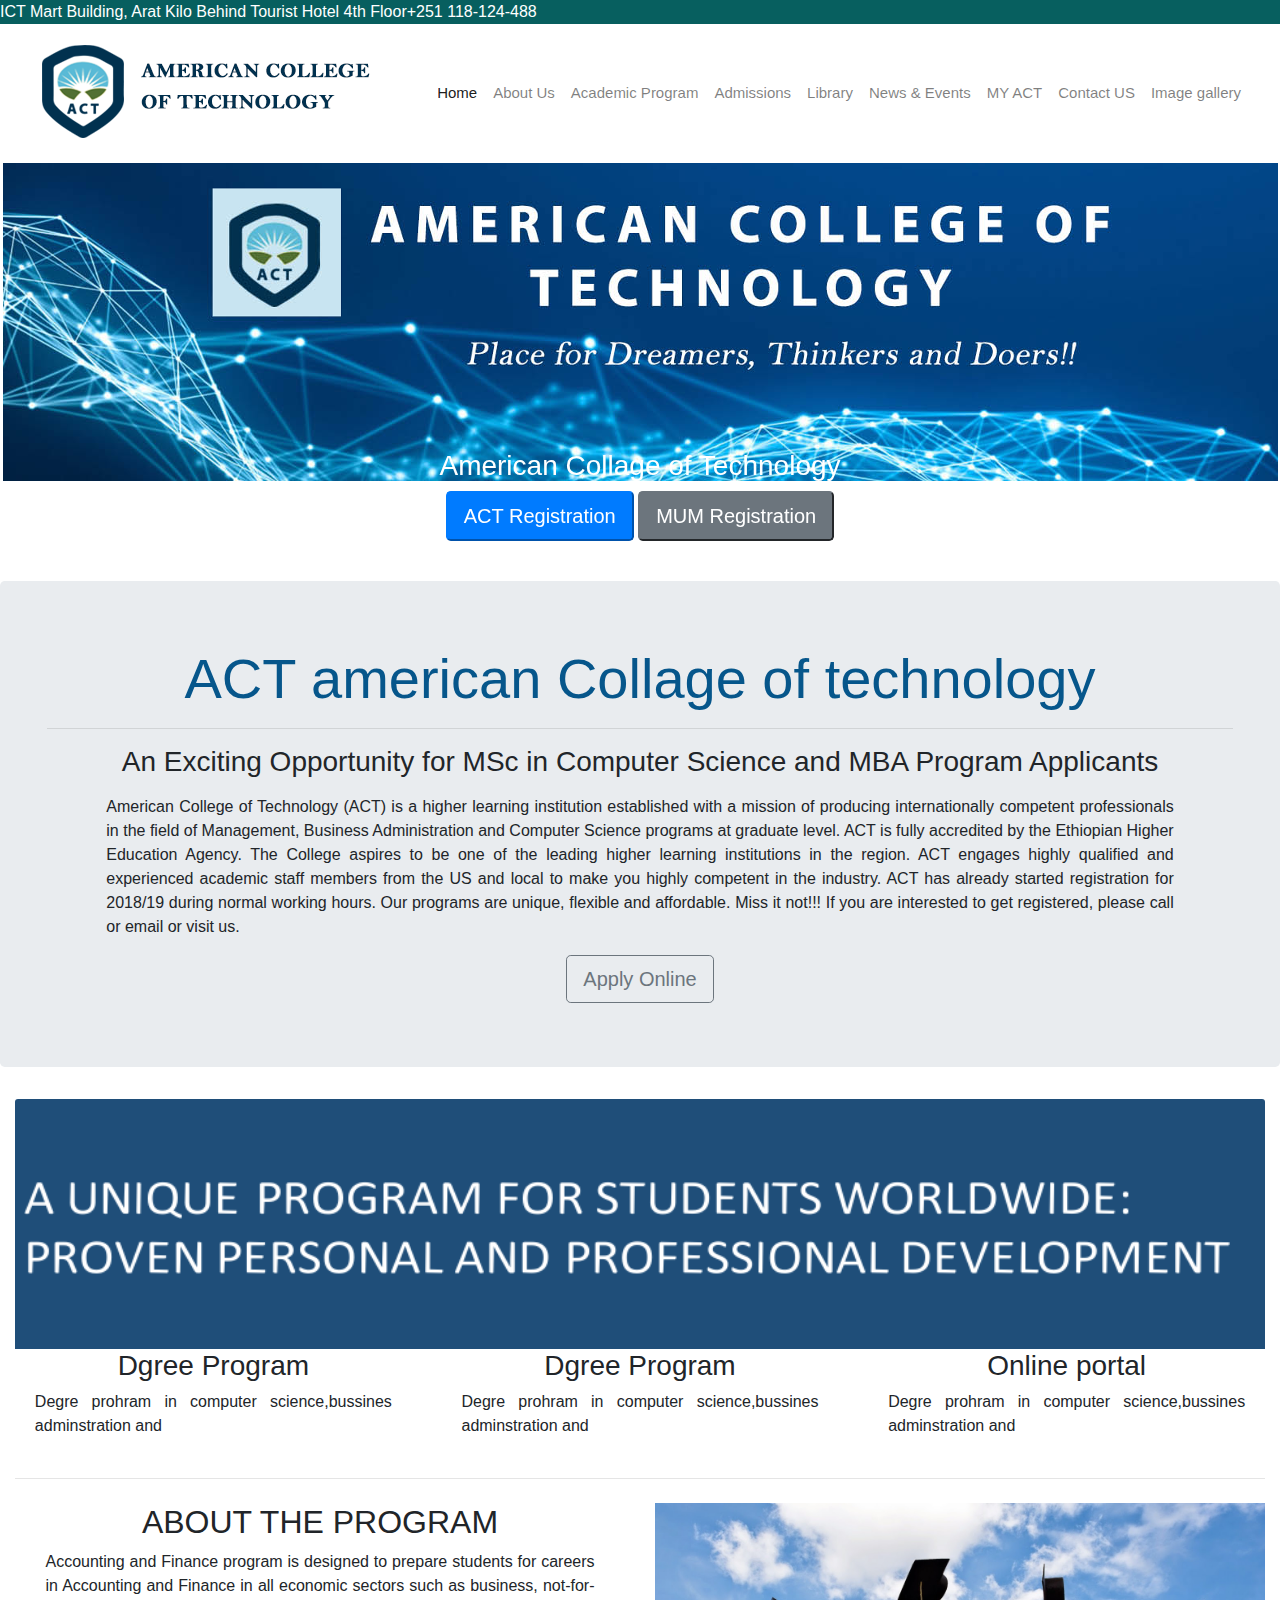
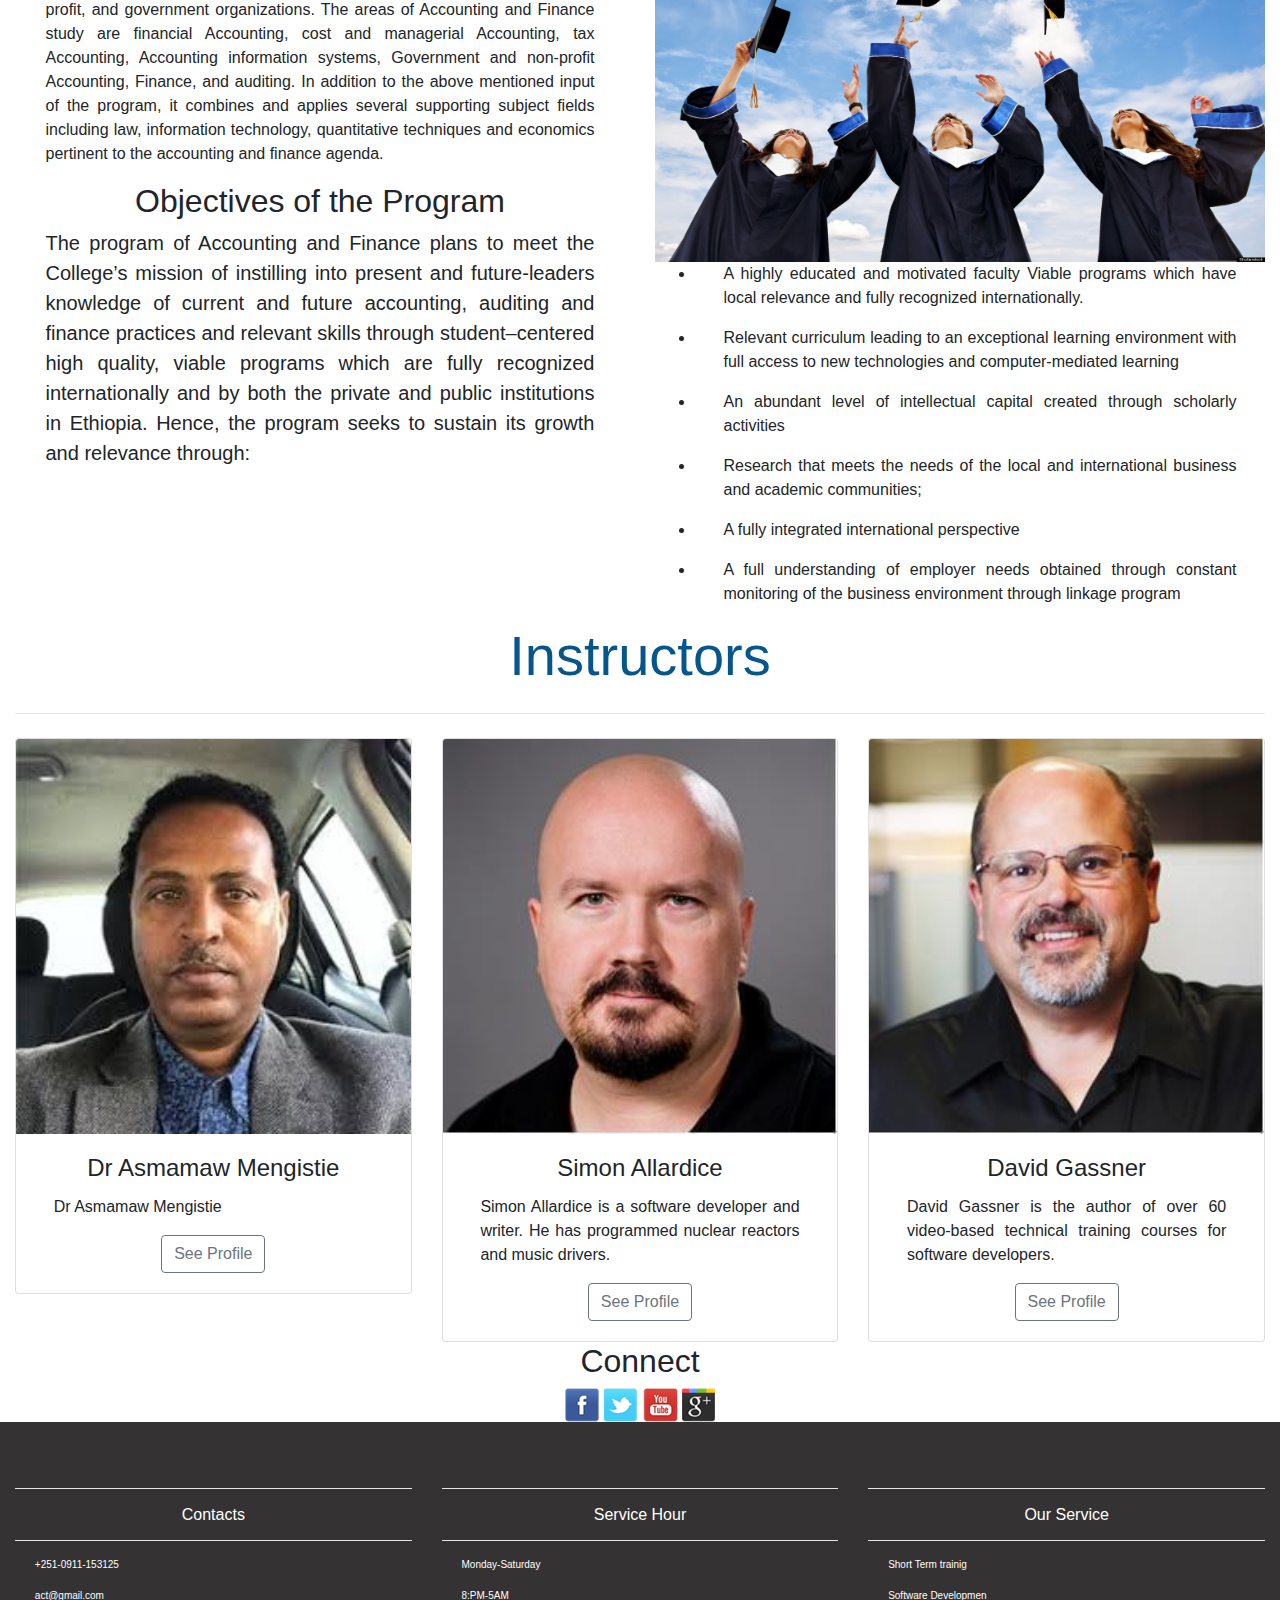
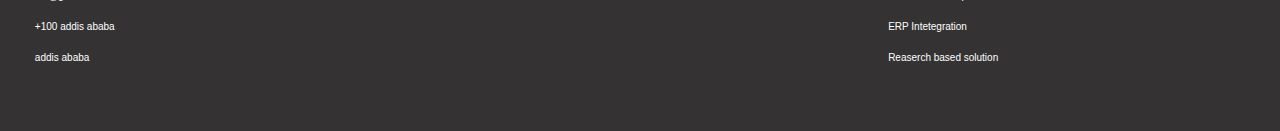
==== index.html @ 8091f3b3 "first commit" ====
<html>
  <head>
    <title>ACT</title>
    <link rel="stylesheet" href="css/bootstrap.min.css" />
    <link rel="stylesheet" href="css/main.css" />
    <link rel="stylesheet" href="css/bootstrap.css" />
    
    <script src="js/jquery-3.5.1.slim.min.js"></script>  
    <script src="js/popper.min.js"></script>
    <script src="js/bootstrap.min.js"></script>
    <script src="js/jquery-3.3.1.js"></script>
    <!-- <script src="http://code.jquery.com/jquery-3.3.1.min.js"></script> -->
</script>
<script> 
  $(function(){
    $("#navemenu").load("header.html"); 
    $("#footermenu").load("footer.html"); 
    $("#main").load("home.html"); 
  });
function home(pagelink)
{
 $("#main").load(pagelink);
}

//https://www.actamericancollege.com/training/index.php
  </script> 

  </head>
  <body>
    <div class="top_address">
      ICT Mart Building, Arat Kilo Behind Tourist Hotel 4th Floor+251 118-124-488
      </div>
      <nav class="navbar navbar-expand-md navbar-light  sticky-top" id="navemenu">


      </nav>
    
      <!-- Image Slider -->
      <main>
        <div id="main">
        </div>
        <div class=" container-fluid padding">
          <div class="row text-center padding">
            <div class="col-12">
              <h2>Connect</h2>
            </div>
            <div class="col-12 social padding">
              <a href="https://www.facebook.com/ACT-American-College-of-Technology-345562429526935/"> <img src="img/fb.png"/></a>
              <a href="https://twitter.com/jonmersha"> <img src="img/twitter.png"/></a>
              <a href="#"> <img src="img/youtube.png"/></a>
              <a href="#"> <img src="img/gpluss.png"/></a>
            </div>
          </div>
        </div>
      </main>
      <footer id="footermenu">
      </footer>
    </div>
    
  </body>
  
</html>
---- css/main.css ----
html {
  height: 100%;
}
.top_address{
  background-color: rgb(7, 95, 95);
  color: white;
}
p{
  text-align: justify;
  text-justify: inter-word;
  padding-left: 5%;
  padding-right: 5%;
  
  /* margin-block-end: auto; */
}
body {
  /* background-color: rgb(12, 141, 98); */
  /* background-image: url(img/back.jpg); */
  background-size: cover;
  background-repeat: no-repeat;
  background-position: center;
  
}
.container {
  margin-left: auto;
  margin-right: auto;
}
h1 {
  color: rgb(6, 86, 139);
  font-family: Arial, Helvetica, sans-serif;
}
header {
  height: 118px;
  align-items: center;
}
.navbar {
  background-color: rgb(255, 255, 255);
}
nav {
  background-color: rgb(219, 222, 231);
  /* text-align: center; */

  padding-top: 14px;
  padding-bottom: 14px;
}
main {
  min-height: 750px;
  text-align: center;
  /* color: rgb(255, 254, 254); */
}
footer {
  color: white;
  background-color: rgba(27, 25, 25, 0.89);
  padding-top: 50px;
  padding-bottom: 50px;
  text-align: center;
}
a {
  color: white;
  font-family: Arial, Helvetica, sans-serif;
}
nav a {
  text-decoration: none;
  font-size: 15px;
  color: white;
}
footer p {
  font-size: 10px;
}
footer hr {
  color: white;
  background-color: white;
}
footer a {
  columns: #d5d5d5;
  font-size: 10px;
}
a .nav-lik {
  color: #ffffff;
}
/* .no_underline {
  text-decoration: none;
} */

@media (min-width: 900px) {
  .col-sm {
    -ms-flex-preferred-size: 0;
    flex-basis: 0;
    -ms-flex-positive: 1;
    flex-grow: 1;
    min-width: 0;
    max-width: 100%;
  }
  .row-cols-sm-1 > * {
    -ms-flex: 0 0 100%;
    flex: 0 0 100%;
    max-width: 100%;
  }
  .row-cols-sm-2 > * {
    -ms-flex: 0 0 50%;
    flex: 0 0 50%;
    max-width: 50%;
  }
  .row-cols-sm-3 > * {
    -ms-flex: 0 0 33.333333%;
    flex: 0 0 33.333333%;
    max-width: 33.333333%;
  }
  .row-cols-sm-4 > * {
    -ms-flex: 0 0 25%;
    flex: 0 0 25%;
    max-width: 25%;
  }
  .row-cols-sm-5 > * {
    -ms-flex: 0 0 20%;
    flex: 0 0 20%;
    max-width: 20%;
  }
  .row-cols-sm-6 > * {
    -ms-flex: 0 0 16.666667%;
    flex: 0 0 16.666667%;
    max-width: 16.666667%;
  }
  .col-sm-auto {
    -ms-flex: 0 0 auto;
    flex: 0 0 auto;
    width: auto;
    max-width: 100%;
  }
  .col-sm-1 {
    -ms-flex: 0 0 8.333333%;
    flex: 0 0 8.333333%;
    max-width: 8.333333%;
  }
  .col-sm-2 {
    -ms-flex: 0 0 16.666667%;
    flex: 0 0 16.666667%;
    max-width: 16.666667%;
  }
  .col-sm-3 {
    -ms-flex: 0 0 25%;
    flex: 0 0 25%;
    max-width: 25%;
  }
  .col-sm-4 {
    -ms-flex: 0 0 33.333333%;
    flex: 0 0 33.333333%;
    max-width: 33.333333%;
  }
  .col-sm-5 {
    -ms-flex: 0 0 41.666667%;
    flex: 0 0 41.666667%;
    max-width: 41.666667%;
  }
  .col-sm-6 {
    -ms-flex: 0 0 50%;
    flex: 0 0 50%;
    max-width: 50%;
  }
  .col-sm-7 {
    -ms-flex: 0 0 58.333333%;
    flex: 0 0 58.333333%;
    max-width: 58.333333%;
  }
  .col-sm-8 {
    -ms-flex: 0 0 66.666667%;
    flex: 0 0 66.666667%;
    max-width: 66.666667%;
  }
  .col-sm-9 {
    -ms-flex: 0 0 75%;
    flex: 0 0 75%;
    max-width: 75%;
  }
  .col-sm-10 {
    -ms-flex: 0 0 83.333333%;
    flex: 0 0 83.333333%;
    max-width: 83.333333%;
  }
  .col-sm-11 {
    -ms-flex: 0 0 91.666667%;
    flex: 0 0 91.666667%;
    max-width: 91.666667%;
  }
  .col-sm-12 {
    -ms-flex: 0 0 100%;
    flex: 0 0 100%;
    max-width: 100%;
  }
  .order-sm-first {
    -ms-flex-order: -1;
    order: -1;
  }
  .order-sm-last {
    -ms-flex-order: 13;
    order: 13;
  }
  .order-sm-0 {
    -ms-flex-order: 0;
    order: 0;
  }
  .order-sm-1 {
    -ms-flex-order: 1;
    order: 1;
  }
  .order-sm-2 {
    -ms-flex-order: 2;
    order: 2;
  }
  .order-sm-3 {
    -ms-flex-order: 3;
    order: 3;
  }
  .order-sm-4 {
    -ms-flex-order: 4;
    order: 4;
  }
  .order-sm-5 {
    -ms-flex-order: 5;
    order: 5;
  }
  .order-sm-6 {
    -ms-flex-order: 6;
    order: 6;
  }
  .order-sm-7 {
    -ms-flex-order: 7;
    order: 7;
  }
  .order-sm-8 {
    -ms-flex-order: 8;
    order: 8;
  }
  .order-sm-9 {
    -ms-flex-order: 9;
    order: 9;
  }
  .order-sm-10 {
    -ms-flex-order: 10;
    order: 10;
  }
  .order-sm-11 {
    -ms-flex-order: 11;
    order: 11;
  }
  .order-sm-12 {
    -ms-flex-order: 12;
    order: 12;
  }
  .offset-sm-0 {
    margin-left: 0;
  }
  .offset-sm-1 {
    margin-left: 8.333333%;
  }
  .offset-sm-2 {
    margin-left: 16.666667%;
  }
  .offset-sm-3 {
    margin-left: 25%;
  }
  .offset-sm-4 {
    margin-left: 33.333333%;
  }
  .offset-sm-5 {
    margin-left: 41.666667%;
  }
  .offset-sm-6 {
    margin-left: 50%;
  }
  .offset-sm-7 {
    margin-left: 58.333333%;
  }
  .offset-sm-8 {
    margin-left: 66.666667%;
  }
  .offset-sm-9 {
    margin-left: 75%;
  }
  .offset-sm-10 {
    margin-left: 83.333333%;
  }
  .offset-sm-11 {
    margin-left: 91.666667%;
  }
}
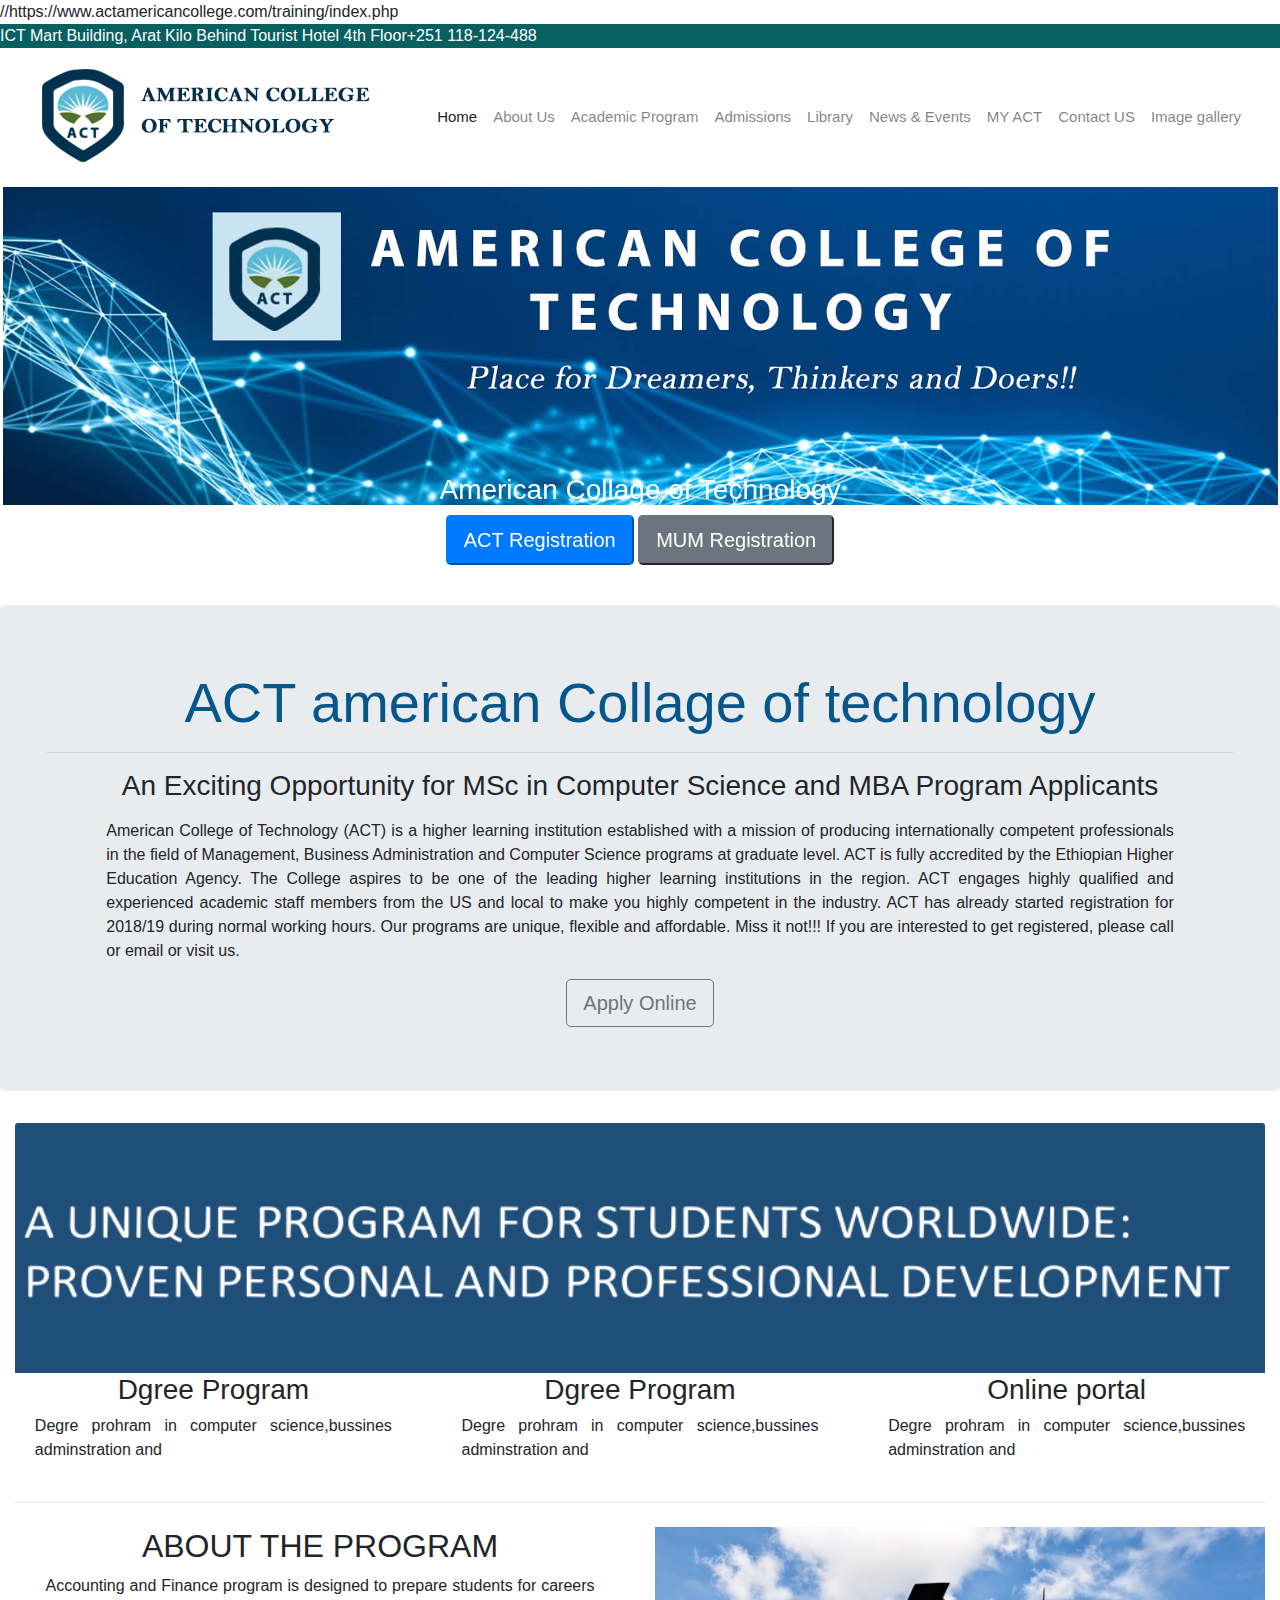
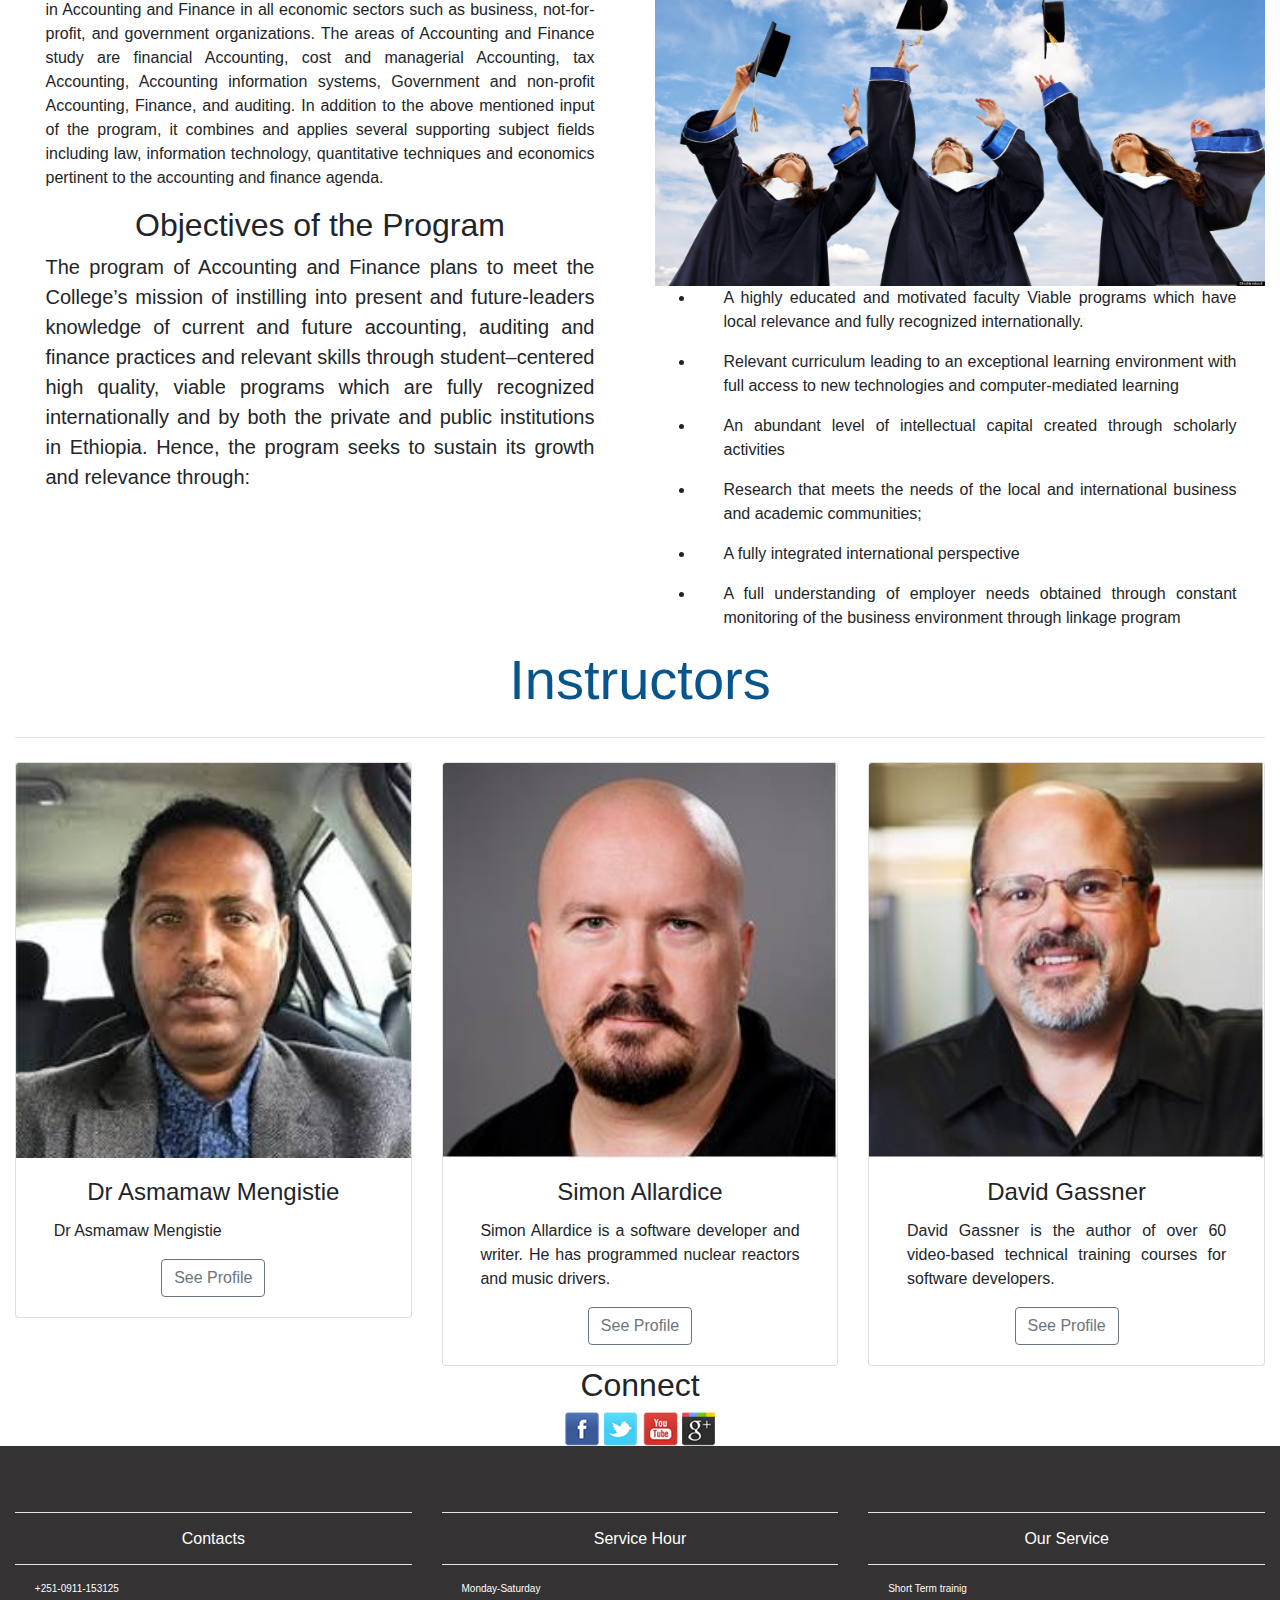
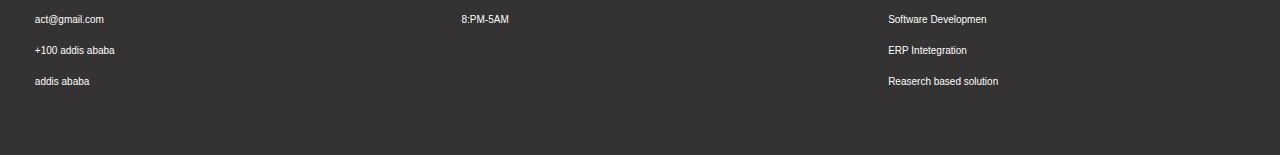
==== commit dc540ba9: "online egistrationss" ====
--- a/index.html
+++ b/index.html
@@ -9,6 +9,8 @@
     <script src="js/popper.min.js"></script>
     <script src="js/bootstrap.min.js"></script>
     <script src="js/jquery-3.3.1.js"></script>
+    <script src="js/form.js"></script>
+    <script src="https://ajax.googleapis.com/ajax/libs/jquery/3.5.1/jquery.min.js"></script>
     <!-- <script src="http://code.jquery.com/jquery-3.3.1.min.js"></script> -->
 </script>
 <script> 
@@ -21,9 +23,31 @@
 {
  $("#main").load(pagelink);
 }
+function sumbit()
+{
+ $("#main").load("home.html");
+
+}
+
+$(document).ready(function(){
+  $("form").submit(function(){
+    alert("Submitted");
+  });
+});
+
+// $(document).ready(function(){
+//     $("#submitBtn").click(function(){        
+//         $("#myForm").submit(); // Submit the form
+//         $("#main").load("home.html"); 
+//     });
+// });
+
+
+    </script>
 
 //https://www.actamericancollege.com/training/index.php
   </script> 
+ 
 
   </head>
   <body>
@@ -57,6 +81,8 @@
       </footer>
     </div>
     
+ 
+    
   </body>
   
 </html>
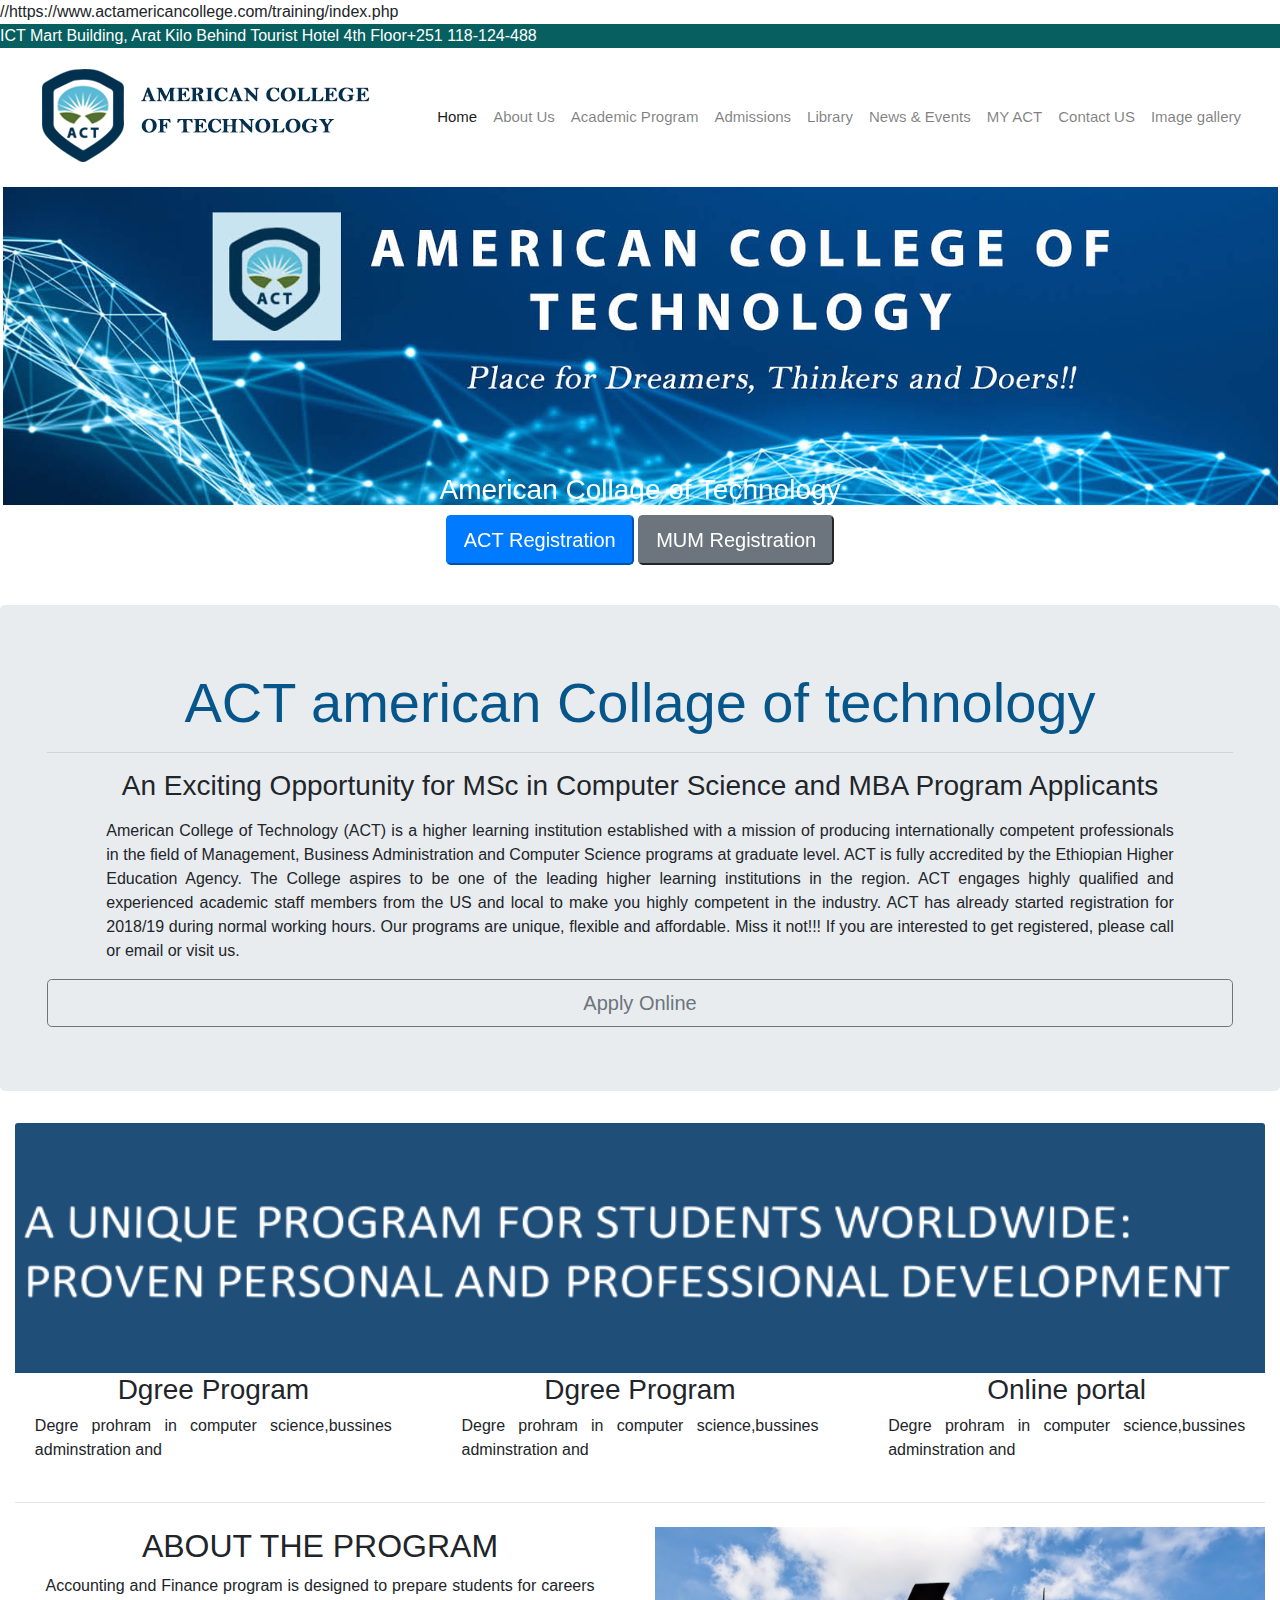
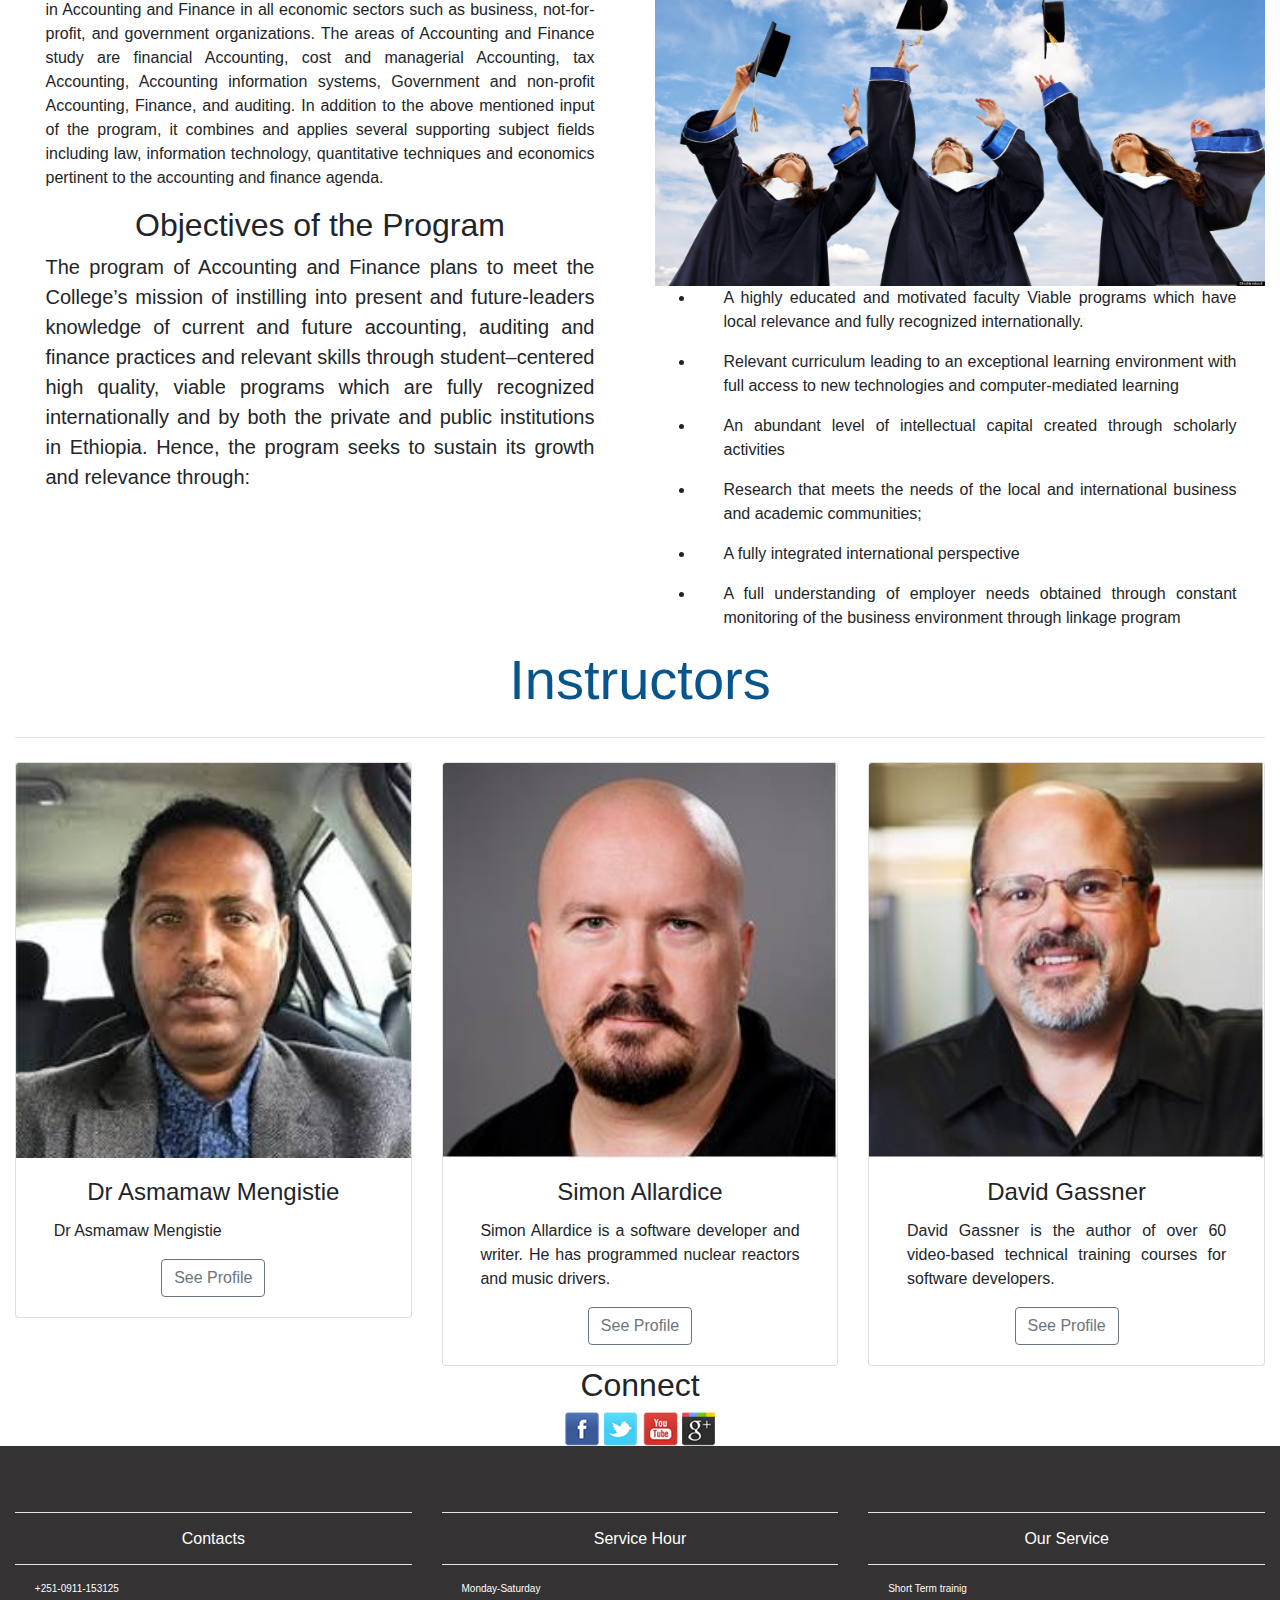
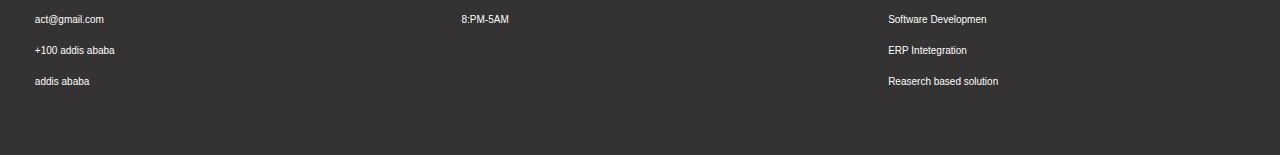
==== commit 1d74c729: "rigistration" ====
--- a/index.html
+++ b/index.html
@@ -11,7 +11,7 @@
     <script src="js/jquery-3.3.1.js"></script>
     <script src="js/form.js"></script>
     <script src="https://ajax.googleapis.com/ajax/libs/jquery/3.5.1/jquery.min.js"></script>
-    <!-- <script src="http://code.jquery.com/jquery-3.3.1.min.js"></script> -->
+    <script src="http://code.jquery.com/jquery-3.3.1.min.js"></script>
 </script>
 <script> 
   $(function(){
@@ -34,14 +34,6 @@
     alert("Submitted");
   });
 });
-
-// $(document).ready(function(){
-//     $("#submitBtn").click(function(){        
-//         $("#myForm").submit(); // Submit the form
-//         $("#main").load("home.html"); 
-//     });
-// });
-
 
     </script>
 
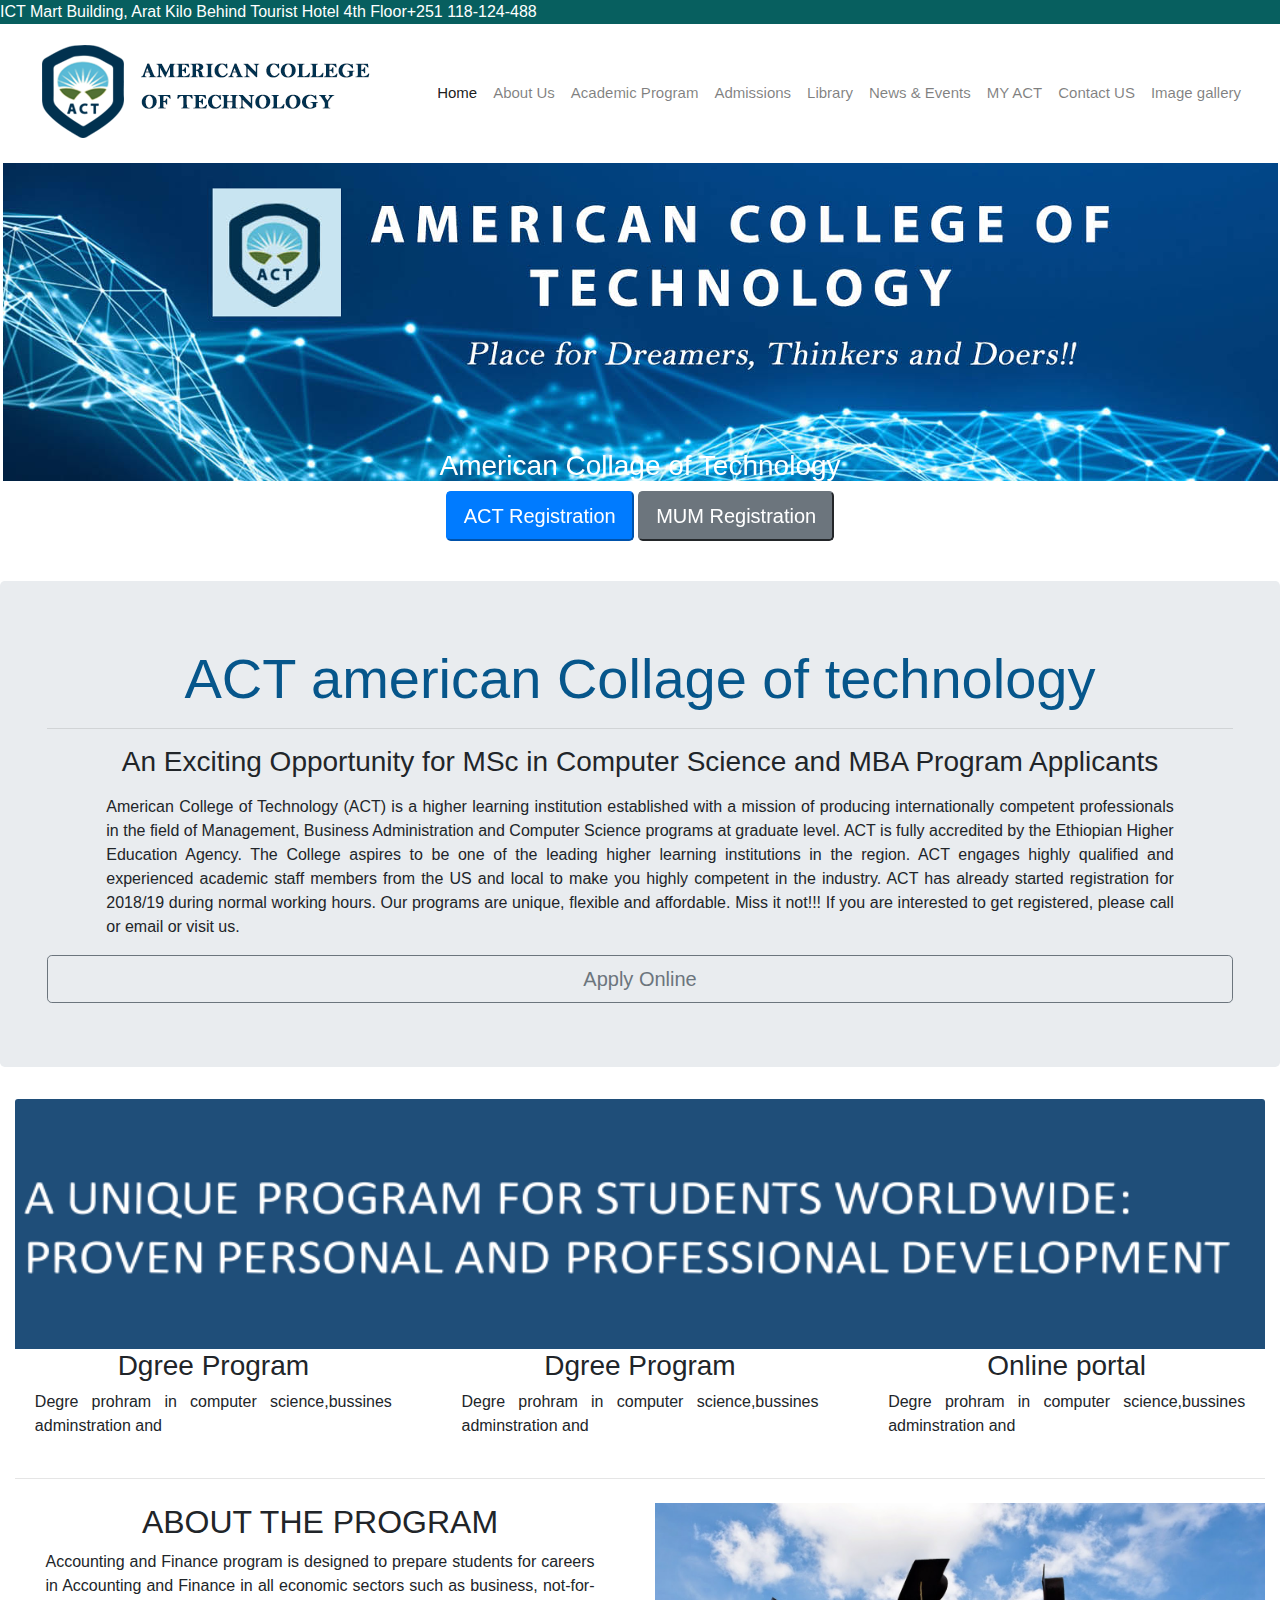
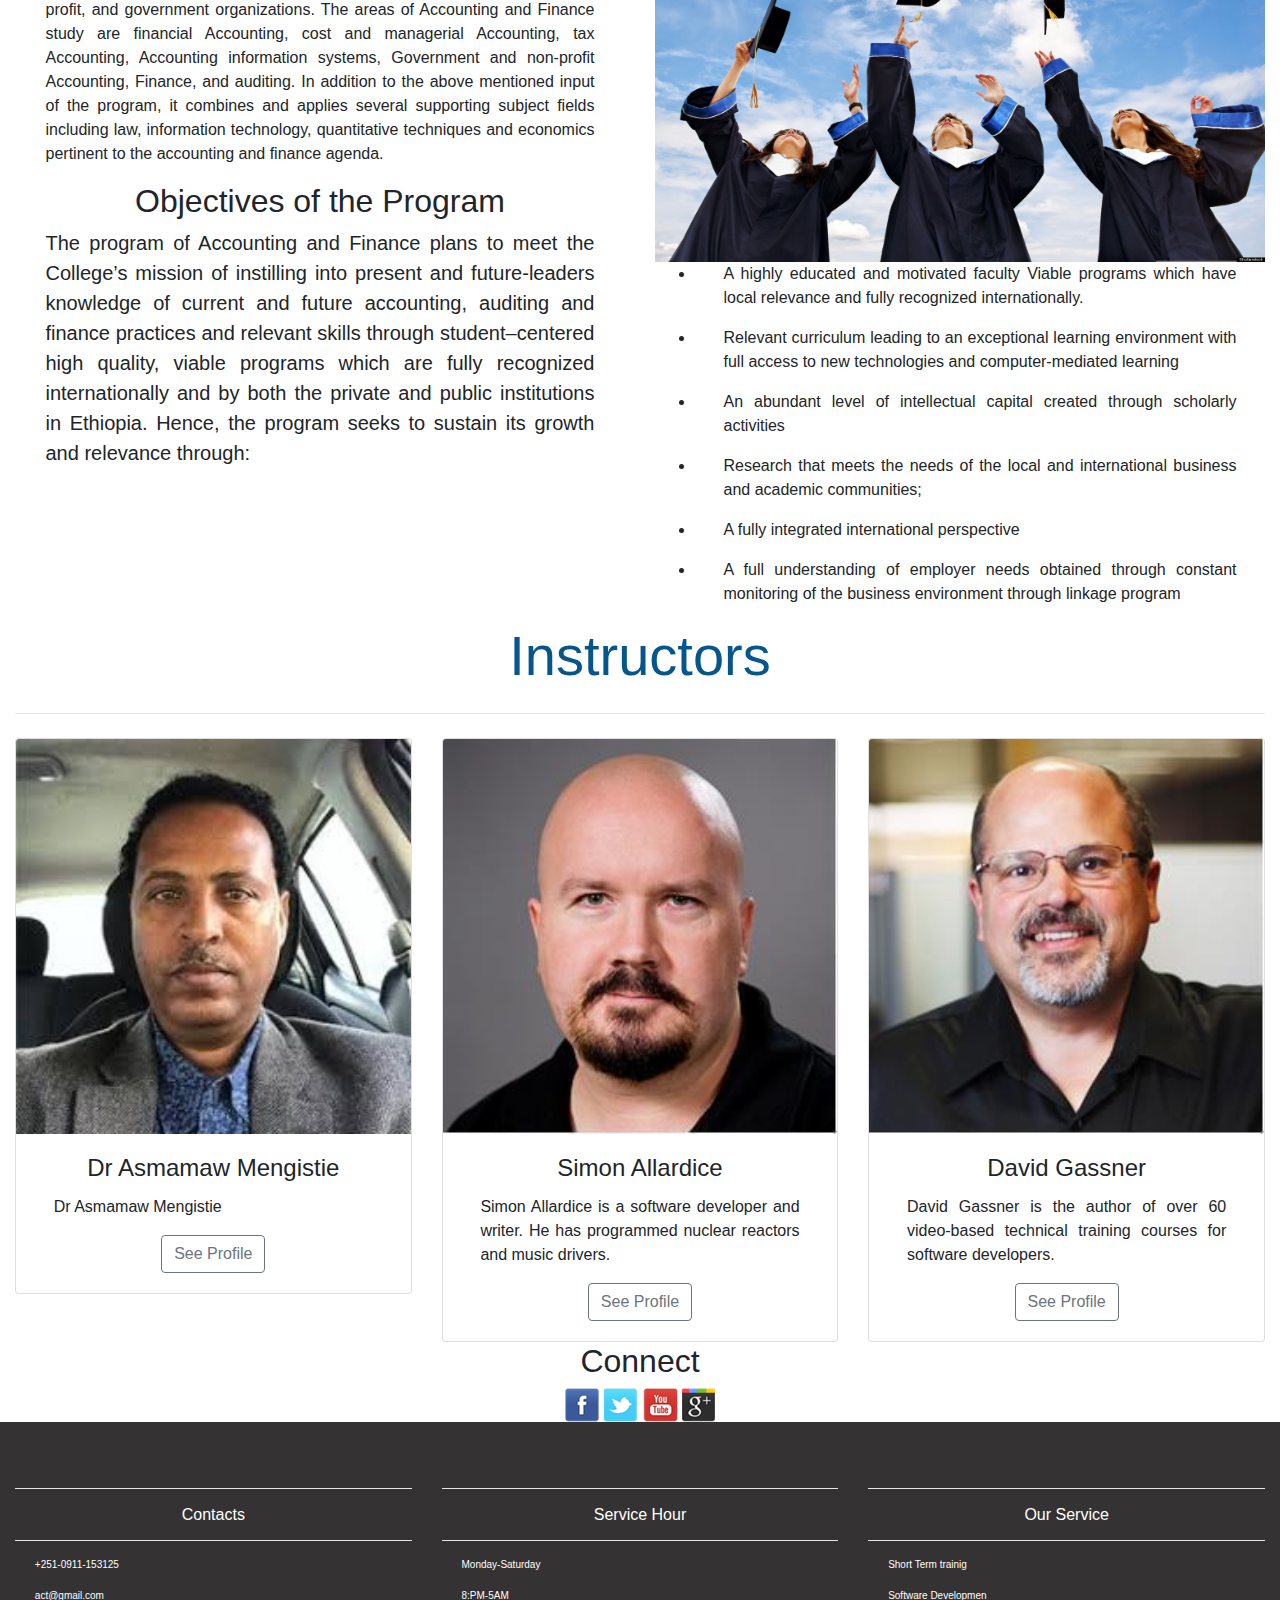
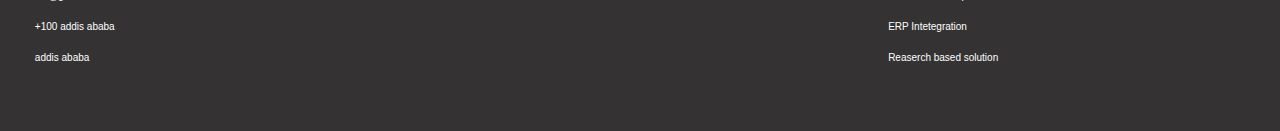
==== commit 1f4533fd: "rigistration insert" ====
--- a/index.html
+++ b/index.html
@@ -37,7 +37,6 @@
 
     </script>
 
-//https://www.actamericancollege.com/training/index.php
   </script> 
  
 
